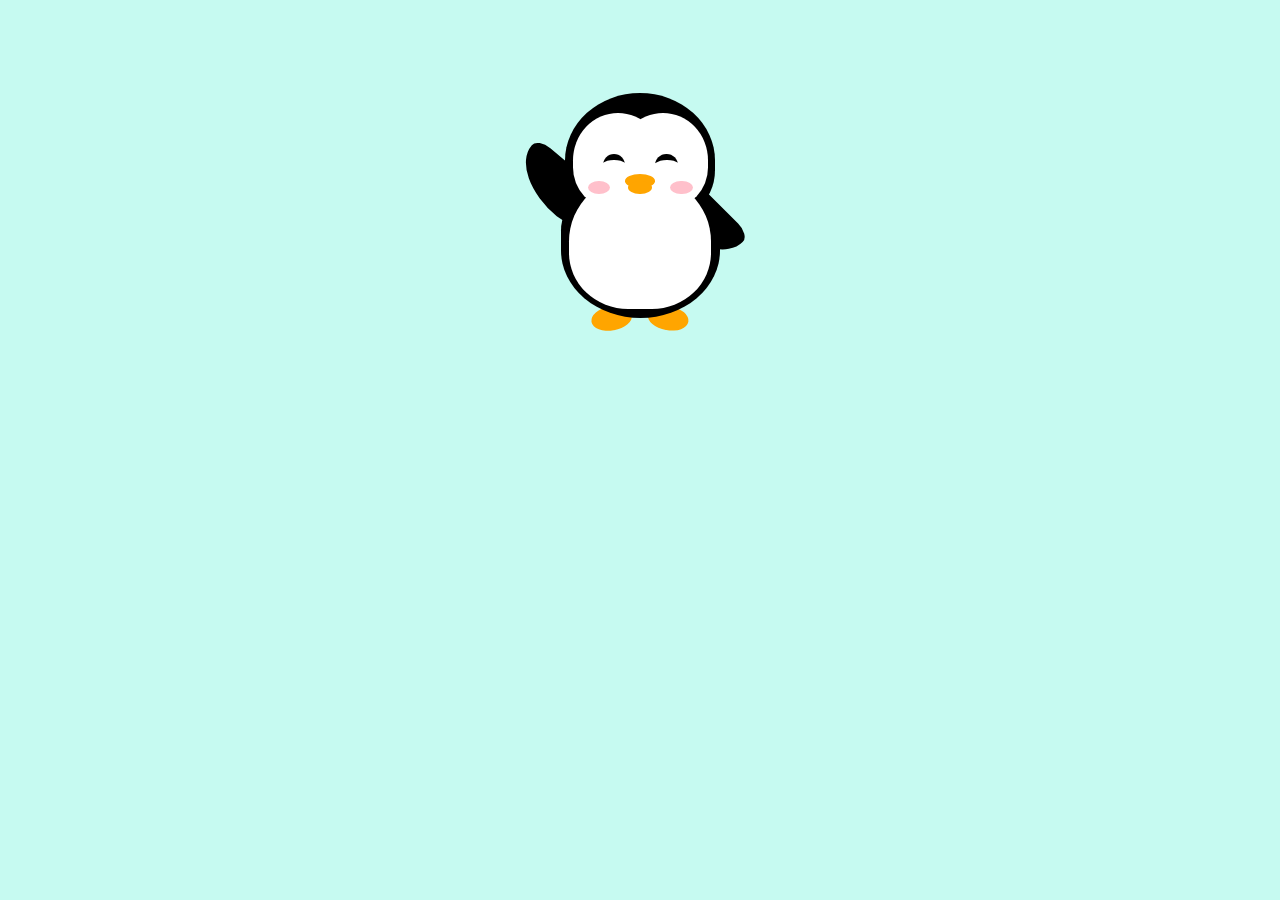
==== penguin/index.html @ 1e7ac282 "penguin made in css and html" ====
<!DOCTYPE html>
<html lang="en">
<head>
    <meta charset="UTF-8">
    <meta http-equiv="X-UA-Compatible" content="IE=edge">
    <meta name="viewport" content="width=device-width, initial-scale=1.0">
    <link href="style.css" rel="stylesheet">
    <title>penguin</title>
</head>
<body>
    <div class="penguin">
    <div class="penguin-bottom">
        <div class="right-hand"></div>
        <div class="left-hand"></div>
        <div class="right-feet"></div>
        <div class="left-feet"></div>
    </div>
    <div class="penguin-top">
        <div class="right-cheek"></div>
        <div class="left-cheek"></div>
        <div class="belly"></div>
        <div class="right-eye">
            <div class="sparkle"></div>
        </div>
        <div class="left-eye">
            <div class="sparkle"></div>
        </div>
        <div class="blush-right"></div>
        <div class="blush-left"></div>
        <div class="beak-top"></div>
        <div class="beak-bottom"></div>
    </div>
</div>
</body>
</html>
---- penguin/style.css ----
:root {
    --penguin-size: 300px;
    --penguin-skin: black;
    --penguin-belly: white;
    --penguin-beak: orange;
}

@media (max-width: 350px) {
    :root {
        --penguin-size: 200px;
        --penguin-skin: black;
    }
}

.penguin {
    position: relative;
    margin: auto;
    display: block;
    margin-top: 5%;
    width: var(--penguin-size, 300px);
    height: var(--penguin-size, 300px);
}

.right-cheek {
    top: 15%;
    left: 35%;
    background: var(--penguin-belly, white);
    width: 60%;
    height: 70%;
    border-radius: 70% 70% 60% 60%;
}

.left-cheek {
    top: 15%;
    left: 5%;
    background: var(--penguin-belly, white);
    width: 60%;
    height: 70%;
    border-radius: 70% 70% 60% 60%;
}

.belly {
    top: 60%;
    left: 2.5%;
    background: var(--penguin-belly, white);
    width: 95%;
    height: 100%;
    border-radius: 120% 120% 100% 100%;
}

.penguin-top {
    top: 10%;
    left: 25%;
    background: var(--penguin-skin, gray);
    width: 50%;
    height: 45%;
    border-radius: 70% 70% 60% 60%;
}

.penguin-bottom {
    top: 40%;
    left: 23.5%;
    background: var(--penguin-skin, gray);
    width: 53%;
    height: 45%;
    border-radius: 70% 70% 100% 100%;
}

.right-hand {
    top: 5%;
    left: 25%;
    background: var(--penguin-skin, black);
    width: 30%;
    height: 60%;
    border-radius: 30% 30% 120% 30%;
    transform: rotate(130deg);
    z-index: -1;
    animation-duration: 3s;
    animation-name: wave;
    animation-iteration-count: infinite;
    transform-origin: 0% 0%;
    animation-timing-function: linear;
}

@keyframes wave {
    10% {
        transform: rotate(120deg);
    }
    20% {
        transform: rotate(130deg);
    }
    30% {
        transform: rotate(120deg);
    }
    20% {
        transform: rotate(130deg);
    }
}

.left-hand {
    top: 0%;
    left: 75%;
    background: var(--penguin-skin, gray);
    width: 30%;
    height: 60%;
    border-radius: 30% 30% 30% 120%;
    transform: rotate(-45deg);
    z-index: -1;
}

.right-feet {
    top: 85%;
    left: 60%;
    background: var(--penguin-beak, orange);
    width: 15%;
    height: 30%;
    border-radius: 50% 50% 50% 50%;
    transform: rotate(-80deg);
    z-index: -2222;
}

.left-feet {
    top: 85%;
    left: 25%;
    background: var(--penguin-beak, orange);
    width: 15%;
    height: 30%;
    border-radius: 50% 50% 50% 50%;
    transform: rotate(80deg);
    z-index: -2222;
}

.right-eye {
    top: 45%;
    left: 60%;
    background: black;
    width: 15%;
    height: 17%;
    border-radius: 50%;
}

.left-eye {
    top: 45%;
    left: 25%;
    background: black;
    width: 15%;
    height: 17%;
    border-radius: 50%;
}

.sparkle {
    top: 25%;
    left: -23%;
    background: white;
    width: 150%;
    height: 100%;
    border-radius: 50%;
}

.blush-right {
    top: 65%;
    left: 15%;
    background: pink;
    width: 15%;
    height: 10%;
    border-radius: 50%;
}

.blush-left {
    top: 65%;
    left: 70%;
    background: pink;
    width: 15%;
    height: 10%;
    border-radius: 50%;
}

.beak-top {
    top: 60%;
    left: 40%;
    background: var(--penguin-beak, orange);
    width: 20%;
    height: 10%;
    border-radius: 50%;
}

.beak-bottom {
    top: 65%;
    left: 42%;
    background: var(--penguin-beak, orange);
    width: 16%;
    height: 10%;
    border-radius: 50%;
}

body {
    background: #c6faf1;
}

.penguin * {
    position: absolute;
}
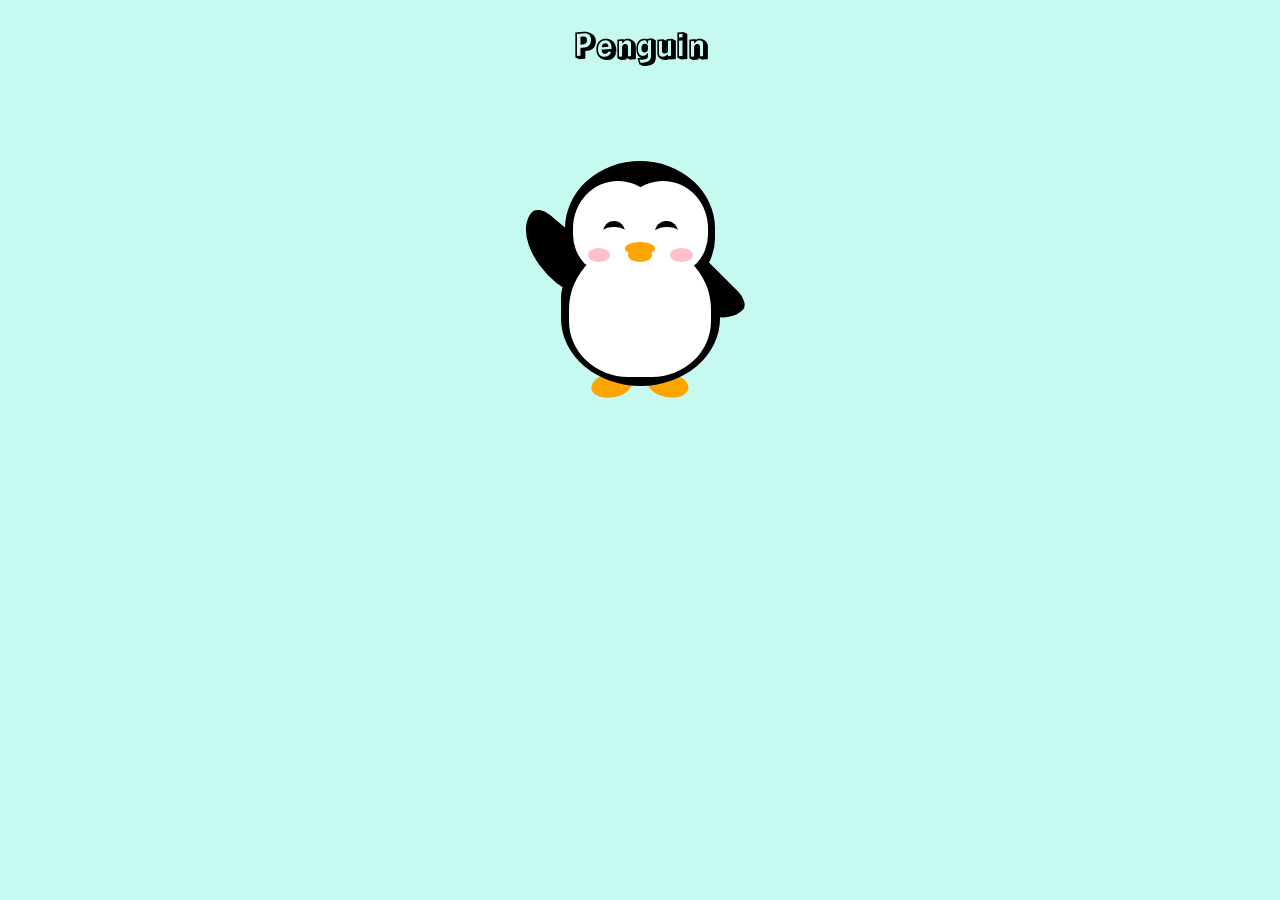
==== commit 2ee754f5: "font and colors" ====
--- a/penguin/index.html
+++ b/penguin/index.html
@@ -8,6 +8,9 @@
     <title>penguin</title>
 </head>
 <body>
+    <div class="h1">
+        <h1>Penguin</h1>
+    </div>
     <div class="penguin">
     <div class="penguin-bottom">
         <div class="right-hand"></div>
--- a/penguin/style.css
+++ b/penguin/style.css
@@ -1,4 +1,6 @@
+@import url('https://fonts.googleapis.com/css2?family=Rampart+One&display=swap');
 :root {
+    font-family: 'Rampart One', cursive;
     --penguin-size: 300px;
     --penguin-skin: black;
     --penguin-belly: white;
@@ -10,6 +12,12 @@
         --penguin-size: 200px;
         --penguin-skin: black;
     }
+}
+
+.h1{
+    font-weight: bolder;
+    color: black;
+    text-align: center;
 }
 
 .penguin {
@@ -19,6 +27,10 @@
     margin-top: 5%;
     width: var(--penguin-size, 300px);
     height: var(--penguin-size, 300px);
+}
+
+.penguin * {
+    position: absolute;
 }
 
 .right-cheek {
@@ -100,7 +112,7 @@
 .left-hand {
     top: 0%;
     left: 75%;
-    background: var(--penguin-skin, gray);
+    background: var(--penguin-skin, black);
     width: 30%;
     height: 60%;
     border-radius: 30% 30% 30% 120%;
@@ -195,8 +207,4 @@
 
 body {
     background: #c6faf1;
-}
-
-.penguin * {
-    position: absolute;
 }
